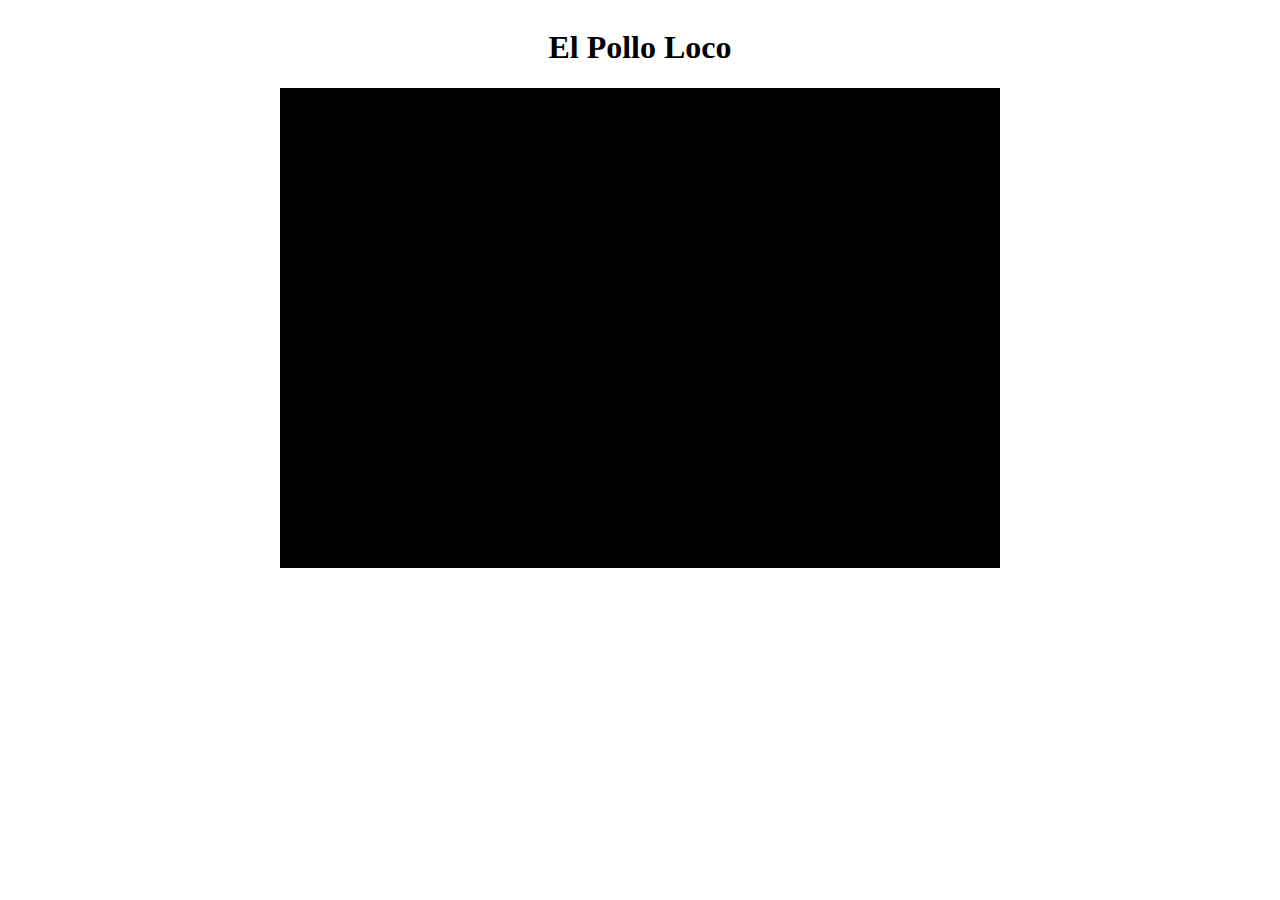
==== index.html @ abd6bb48 "Video 03.13-03.16" ====
<!DOCTYPE html>
<html lang="en">
<head>
    <meta charset="UTF-8">
    <meta name="viewport" content="width=device-width, initial-scale=1.0">
    <title>El Pollo Loco</title>

    <link rel="stylesheet" href="style.css">

    <script src="classes/keyboard.class.js"></script>
    <script src="classes/movable-object.class.js"></script>
    <script src="classes/character.class.js"></script>
    <script src="classes/chicken.class.js"></script>
    <script src="classes/endboss.class.js"></script>
    <script src="classes/background-object.class.js"></script>
    <script src="classes/cloud.class.js"></script>
    <script src="classes/level.class.js"></script>
    <script src="classes/world.class.js"></script>

    <script src="js/game.js"></script>
    <script src="levels/level1.js"></script>

</head>
<body onload="init()">

    <h1>El Pollo Loco</h1>

    <canvas id="canvas" width="720" height="480"></canvas>
    
</body>
</html>
---- style.css ----
body {
    display: flex;
    flex-direction: column;
    align-items: center;
}

canvas {
    background-color: black;
}
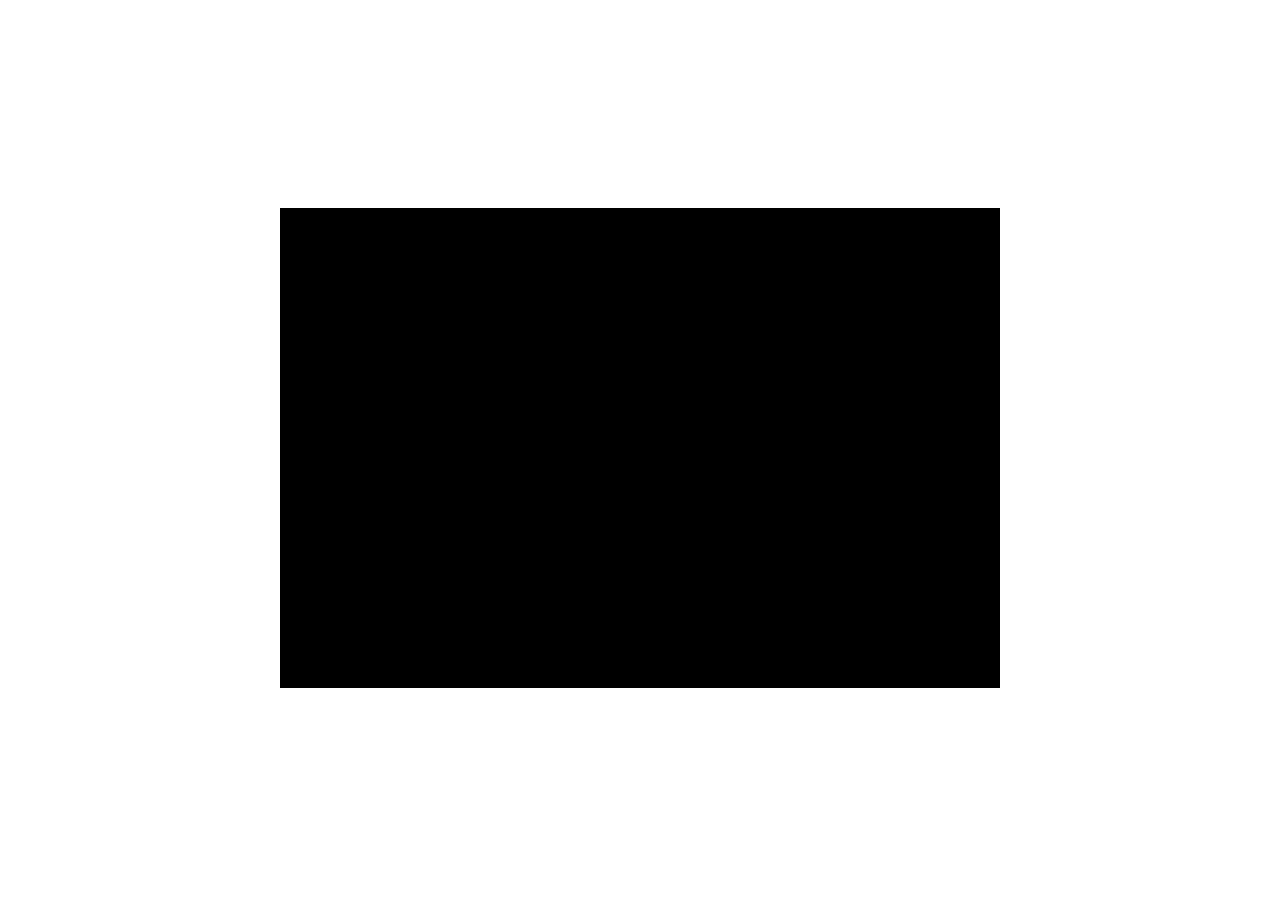
==== commit fdeec8b8: "added background image to homepage" ====
--- a/index.html
+++ b/index.html
@@ -1,17 +1,27 @@
 <!DOCTYPE html>
 <html lang="en">
+
 <head>
     <meta charset="UTF-8">
     <meta name="viewport" content="width=device-width, initial-scale=1.0">
     <title>El Pollo Loco</title>
 
+    <link rel="icon" type="image/png" href="assets/img/favicoin.png">
     <link rel="stylesheet" href="style.css">
 
     <script src="classes/keyboard.class.js"></script>
+    <script src="classes/drawable-object.class.js"></script>
+    <script src="classes/statusbar.class.js"></script>
+    <script src="classes/health-statusbar-object.class.js"></script>
+    <script src="classes/coin-statusbar-object.class.js"></script>
+    <script src="classes/bottle-statusbar-object.class.js"></script>
     <script src="classes/movable-object.class.js"></script>
     <script src="classes/character.class.js"></script>
     <script src="classes/chicken.class.js"></script>
     <script src="classes/endboss.class.js"></script>
+    <script src="classes/collectable-object.class.js"></script>
+    <script src="classes/coin.class.js"></script>
+    <script src="classes/throwable-object.class.js"></script>
     <script src="classes/background-object.class.js"></script>
     <script src="classes/cloud.class.js"></script>
     <script src="classes/level.class.js"></script>
@@ -21,11 +31,15 @@
     <script src="levels/level1.js"></script>
 
 </head>
+
 <body onload="init()">
 
-    <h1>El Pollo Loco</h1>
+    <div class="bg-image"></div>
 
-    <canvas id="canvas" width="720" height="480"></canvas>
-    
+    <div id="front">
+        <canvas id="canvas" width="720" height="480"></canvas>
+    </div>
+
 </body>
+
 </html>--- a/style.css
+++ b/style.css
@@ -2,8 +2,40 @@
     display: flex;
     flex-direction: column;
     align-items: center;
+
+    margin: 0;
+
+    height: 100vh;
+    width: 100%;
+    
+    overflow: hidden;
 }
+
 
 canvas {
     background-color: black;
+}
+
+
+.bg-image {
+    height: 100%;
+    width: 100%;
+
+    background-image: url('./assets/img/5_background/complete_background.png');
+
+    filter: blur(8px);
+    -webkit-filter: blur(8px);
+
+    background-position: center;
+    background-repeat: no-repeat;
+    background-size: cover;
+    object-fit: cover
+}
+
+
+#front {
+    position: absolute;
+    top: 50%;
+    left: 50%;
+    transform: translate(-50%, -50%);
 }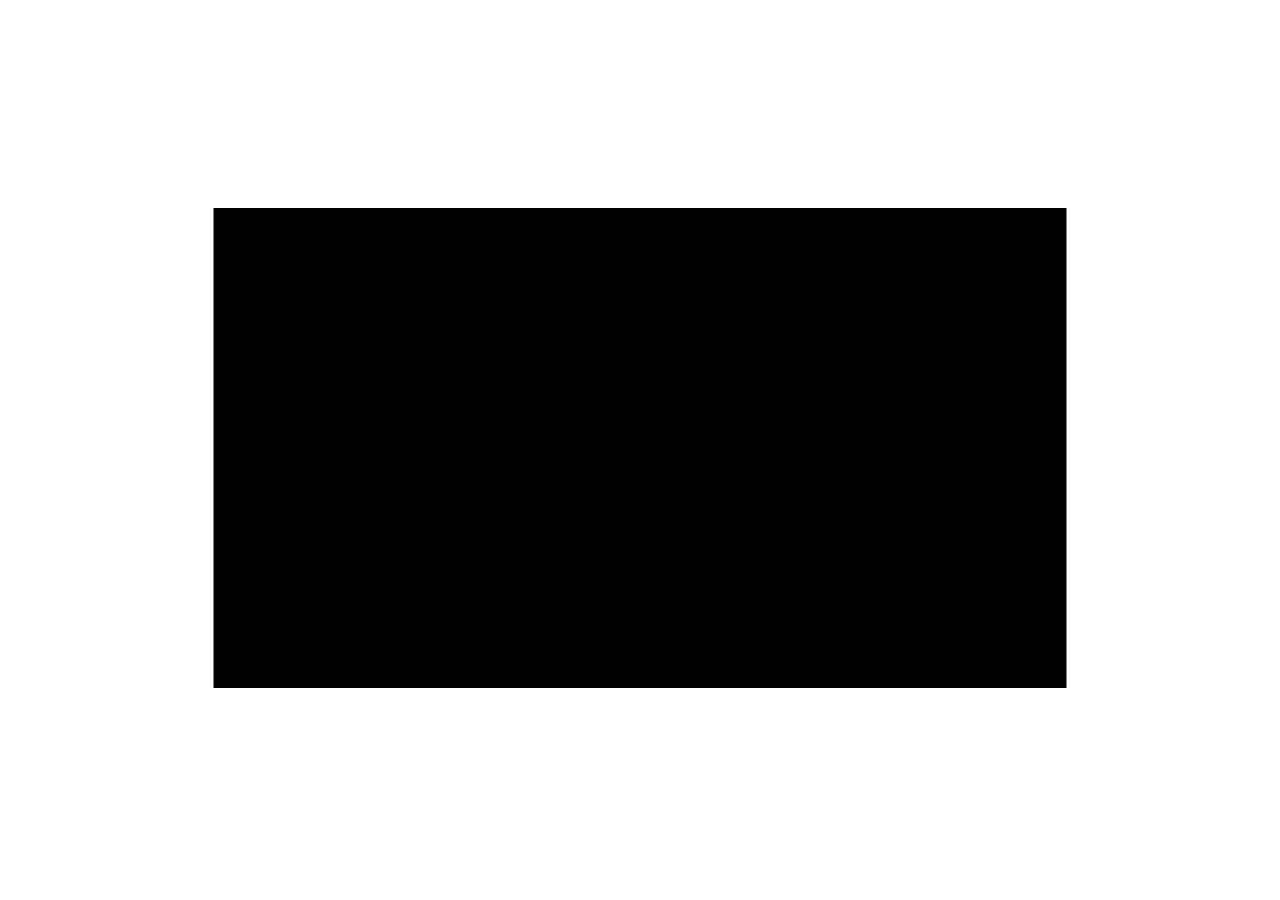
==== commit 06c3b279: "added start screen to game" ====
--- a/index.html
+++ b/index.html
@@ -25,6 +25,7 @@
     <script src="classes/background-object.class.js"></script>
     <script src="classes/cloud.class.js"></script>
     <script src="classes/level.class.js"></script>
+    <script src="classes/start-screen.class.js"></script>
     <script src="classes/world.class.js"></script>
 
     <script src="js/game.js"></script>
